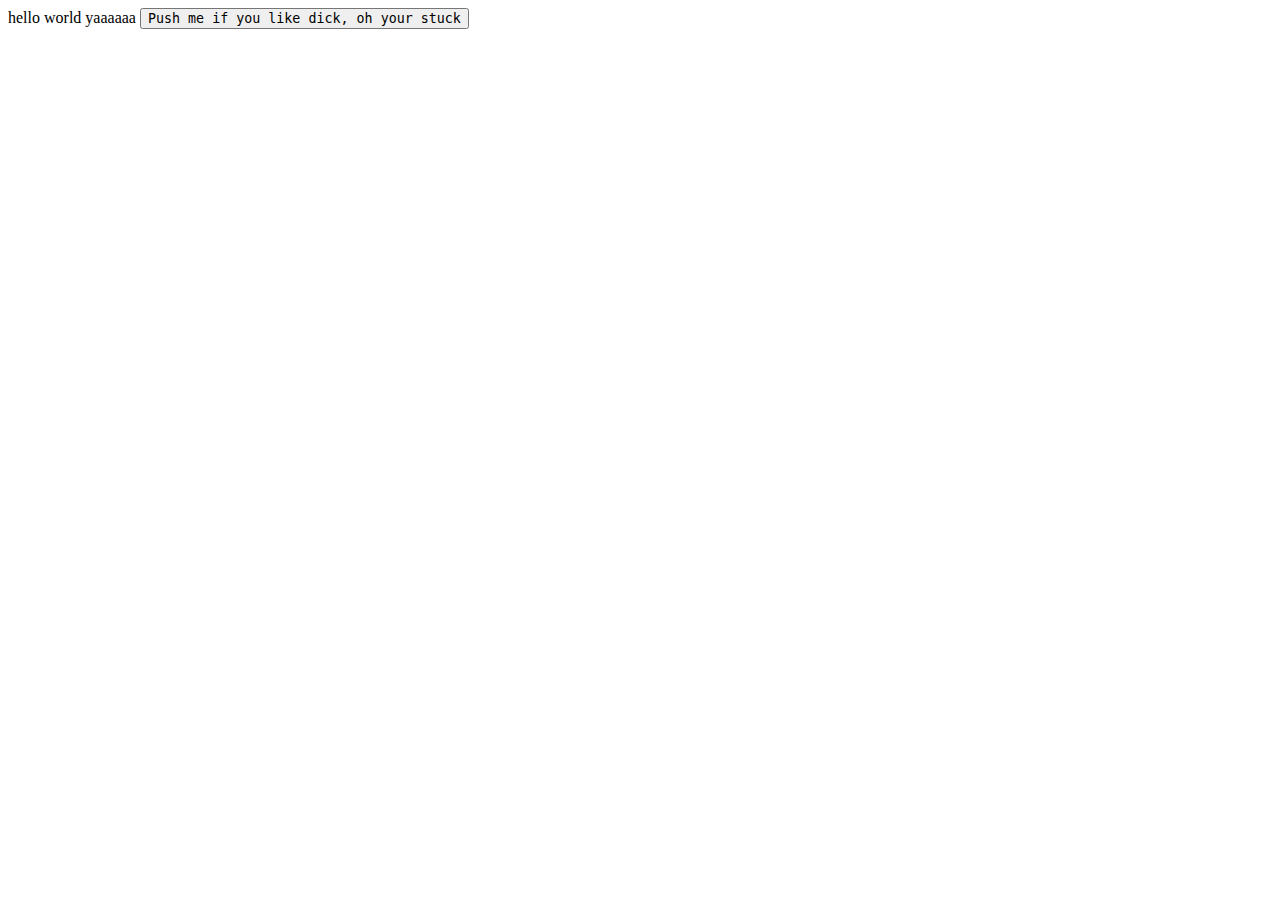
==== game.html @ 21efd445 "Add files via upload" ====
<!DOCTYPE html>
<html lang="en">
<head>
    <meta charset="UTF-8">
    <meta name="viewport" content="width=device-width, initial-scale=1.0">
    <title>Document</title>
</head>
<body>
    hello world yaaaaaa

    <a href="index.html"> <button><kbd>Push me if you like dick, oh your stuck</kbd></button></a>
    
</body>
</html>
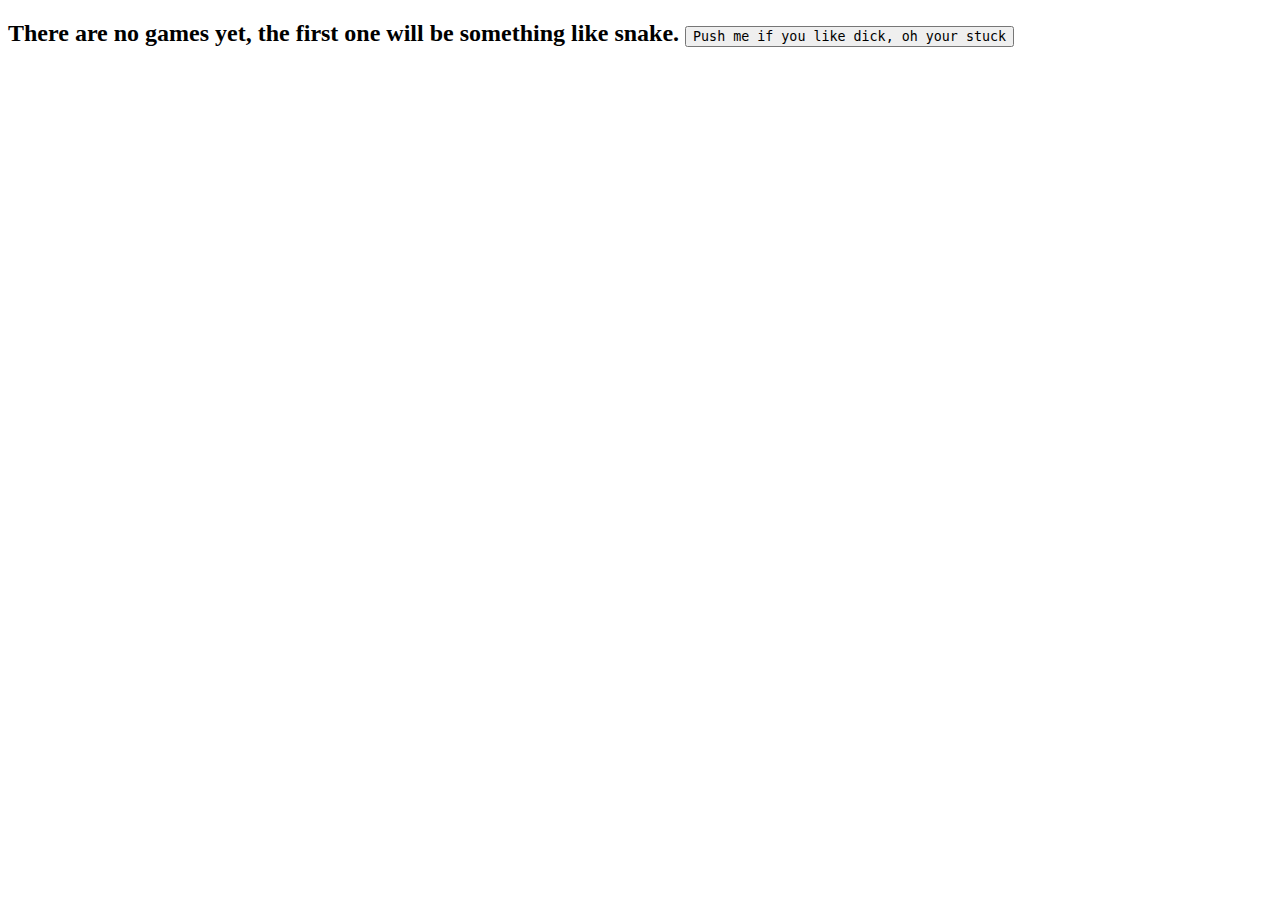
==== commit 5775eac9: "Update game.html" ====
--- a/game.html
+++ b/game.html
@@ -6,9 +6,9 @@
     <title>Document</title>
 </head>
 <body>
-    hello world yaaaaaa
+<h2> There are no games yet, the first one will be something like snake.
 
     <a href="index.html"> <button><kbd>Push me if you like dick, oh your stuck</kbd></button></a>
     
 </body>
-</html>+</html>
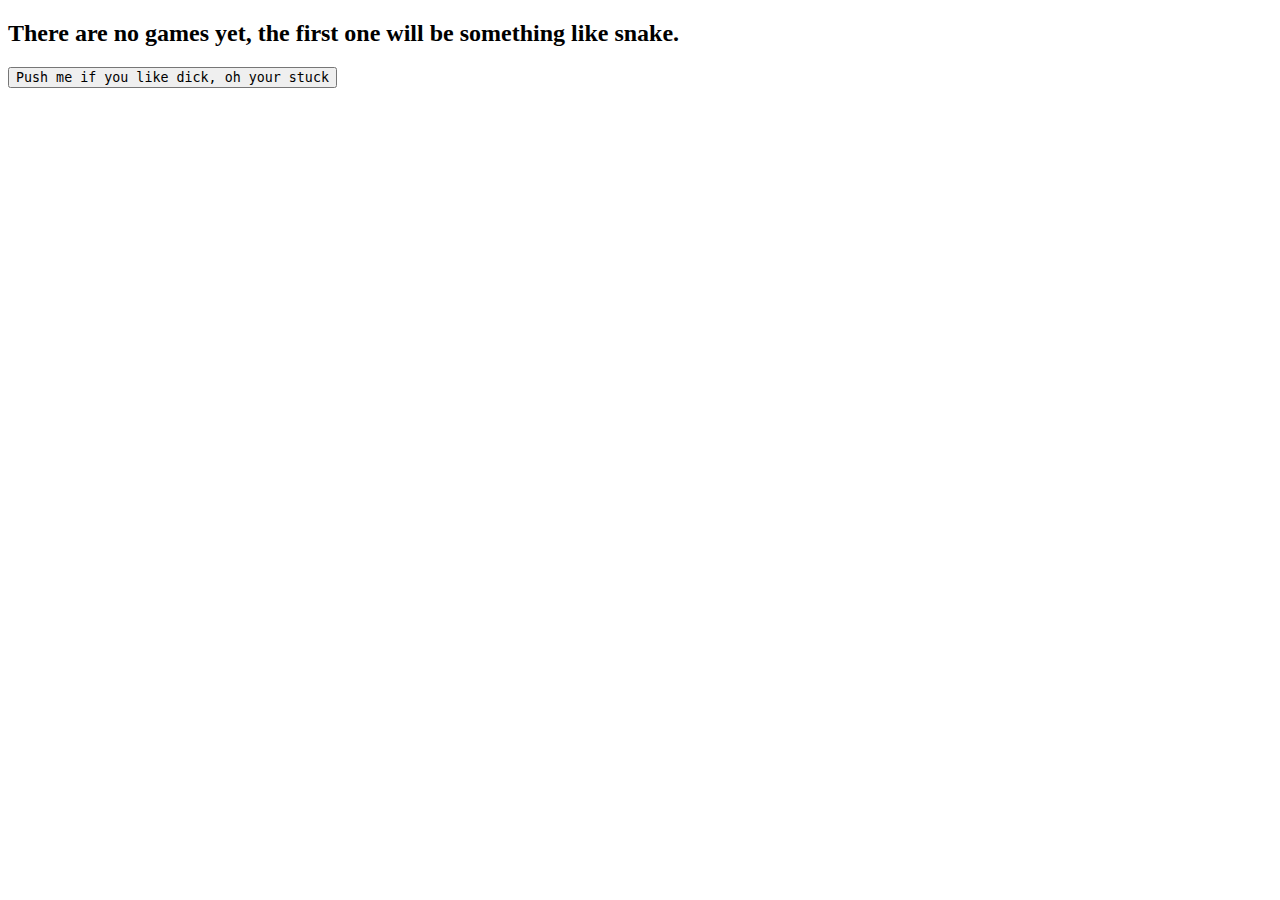
==== commit 7d7274fe: "Update game.html" ====
--- a/game.html
+++ b/game.html
@@ -4,9 +4,8 @@
     <meta charset="UTF-8">
     <meta name="viewport" content="width=device-width, initial-scale=1.0">
     <title>Document</title>
-</head>
 <body>
-<h2> There are no games yet, the first one will be something like snake.
+    <h2> There are no games yet, the first one will be something like snake. </h2>
 
     <a href="index.html"> <button><kbd>Push me if you like dick, oh your stuck</kbd></button></a>
     
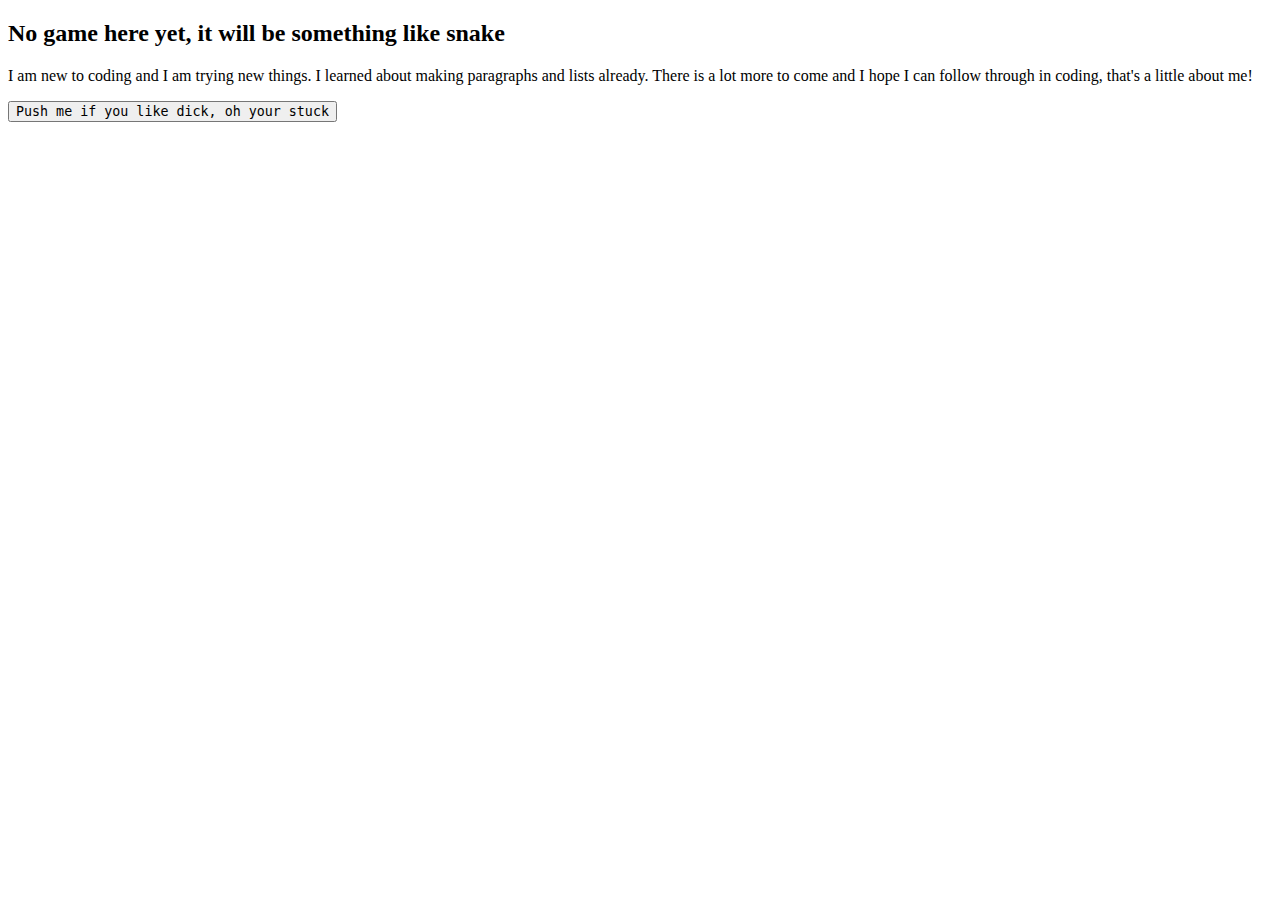
==== commit 7b1058ee: "Add files via upload" ====
--- a/game.html
+++ b/game.html
@@ -4,10 +4,12 @@
     <meta charset="UTF-8">
     <meta name="viewport" content="width=device-width, initial-scale=1.0">
     <title>Document</title>
+</head>
 <body>
-    <h2> There are no games yet, the first one will be something like snake. </h2>
-
+<h2> No game here yet, it will be something like snake</h2>
+<p> I am new to coding and I am trying new things. I learned about making paragraphs and lists already. There is a lot more to come and I hope I can follow through in coding, that's a little about me!
+</p>
     <a href="index.html"> <button><kbd>Push me if you like dick, oh your stuck</kbd></button></a>
     
 </body>
-</html>
+</html>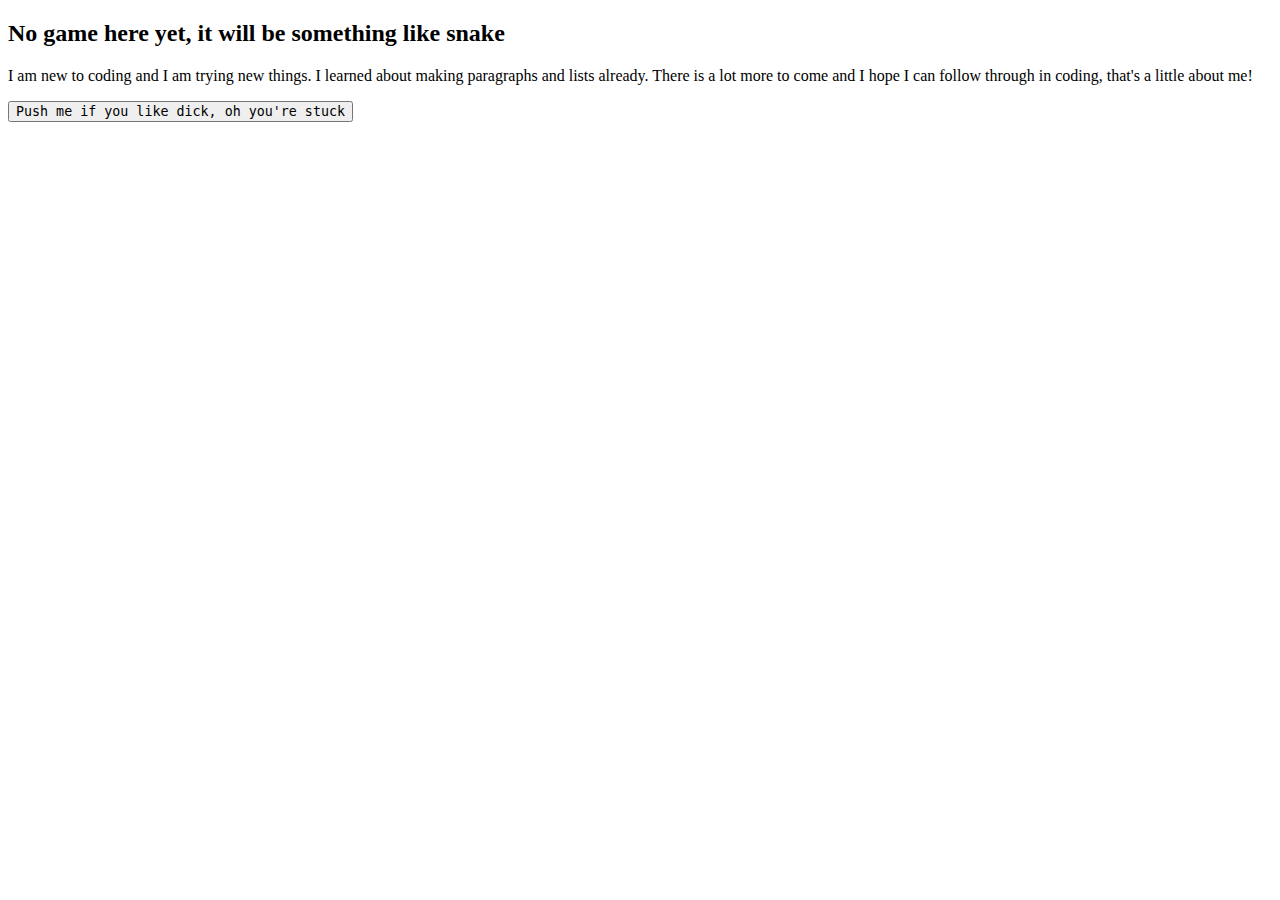
==== commit e7c29037: "Update game.html" ====
--- a/game.html
+++ b/game.html
@@ -9,7 +9,7 @@
 <h2> No game here yet, it will be something like snake</h2>
 <p> I am new to coding and I am trying new things. I learned about making paragraphs and lists already. There is a lot more to come and I hope I can follow through in coding, that's a little about me!
 </p>
-    <a href="index.html"> <button><kbd>Push me if you like dick, oh your stuck</kbd></button></a>
+    <a href="index.html"> <button><kbd>Push me if you like dick, oh you're stuck</kbd></button></a>
     
 </body>
-</html>+</html>
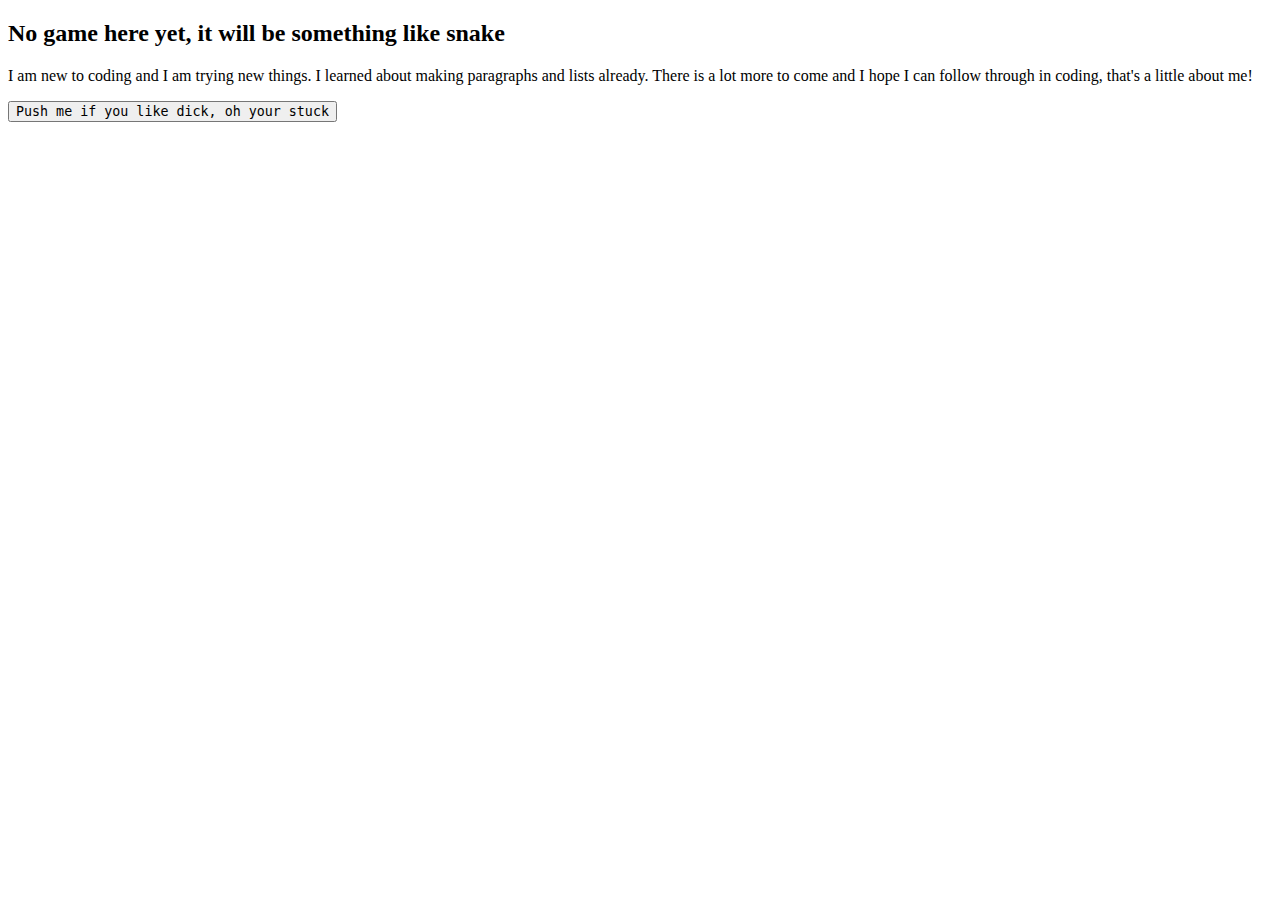
==== commit 9e3e53f6: "Add files via upload" ====
--- a/game.html
+++ b/game.html
@@ -9,7 +9,5 @@
 <h2> No game here yet, it will be something like snake</h2>
 <p> I am new to coding and I am trying new things. I learned about making paragraphs and lists already. There is a lot more to come and I hope I can follow through in coding, that's a little about me!
 </p>
-    <a href="index.html"> <button><kbd>Push me if you like dick, oh you're stuck</kbd></button></a>
-    
-</body>
-</html>
+    <a href="index.html"> <button><kbd>Push me if you like dick, oh your stuck</kbd></button></a>
+    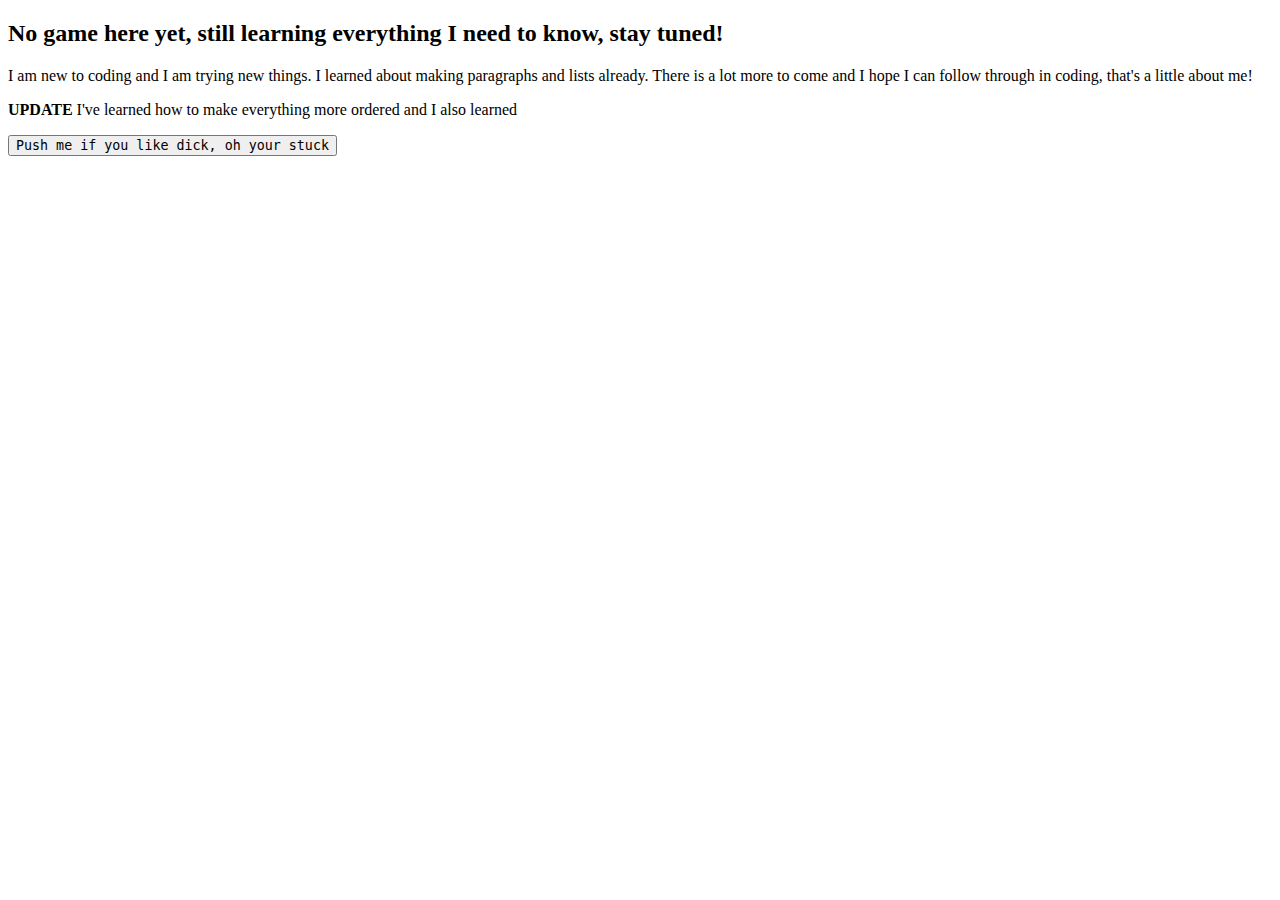
==== commit 5d38b9d7: "Add files via upload" ====
--- a/game.html
+++ b/game.html
@@ -6,8 +6,10 @@
     <title>Document</title>
 </head>
 <body>
-<h2> No game here yet, it will be something like snake</h2>
+<h2> No game here yet, still learning everything I need to know, stay tuned! </h2>
 <p> I am new to coding and I am trying new things. I learned about making paragraphs and lists already. There is a lot more to come and I hope I can follow through in coding, that's a little about me!
 </p>
+
+<p> <strong> UPDATE </strong> I've learned how to make everything more ordered and I also learned </p> 
     <a href="index.html"> <button><kbd>Push me if you like dick, oh your stuck</kbd></button></a>
     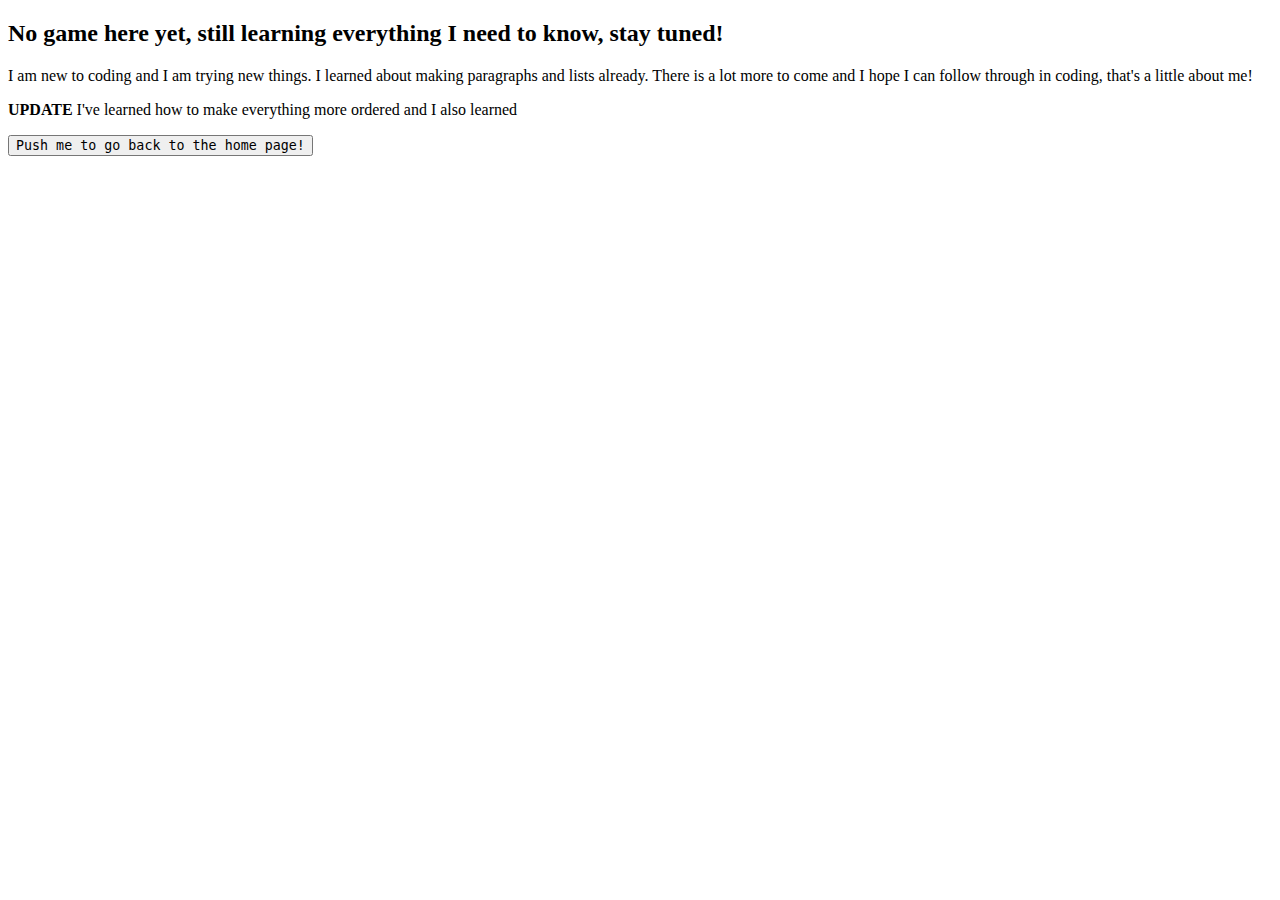
==== commit 013b9549: "Add files via upload" ====
--- a/game.html
+++ b/game.html
@@ -11,5 +11,5 @@
 </p>
 
 <p> <strong> UPDATE </strong> I've learned how to make everything more ordered and I also learned </p> 
-    <a href="index.html"> <button><kbd>Push me if you like dick, oh your stuck</kbd></button></a>
+    <a href="index.html"> <button><kbd>Push me to go back to the home page!</kbd></button></a>
     